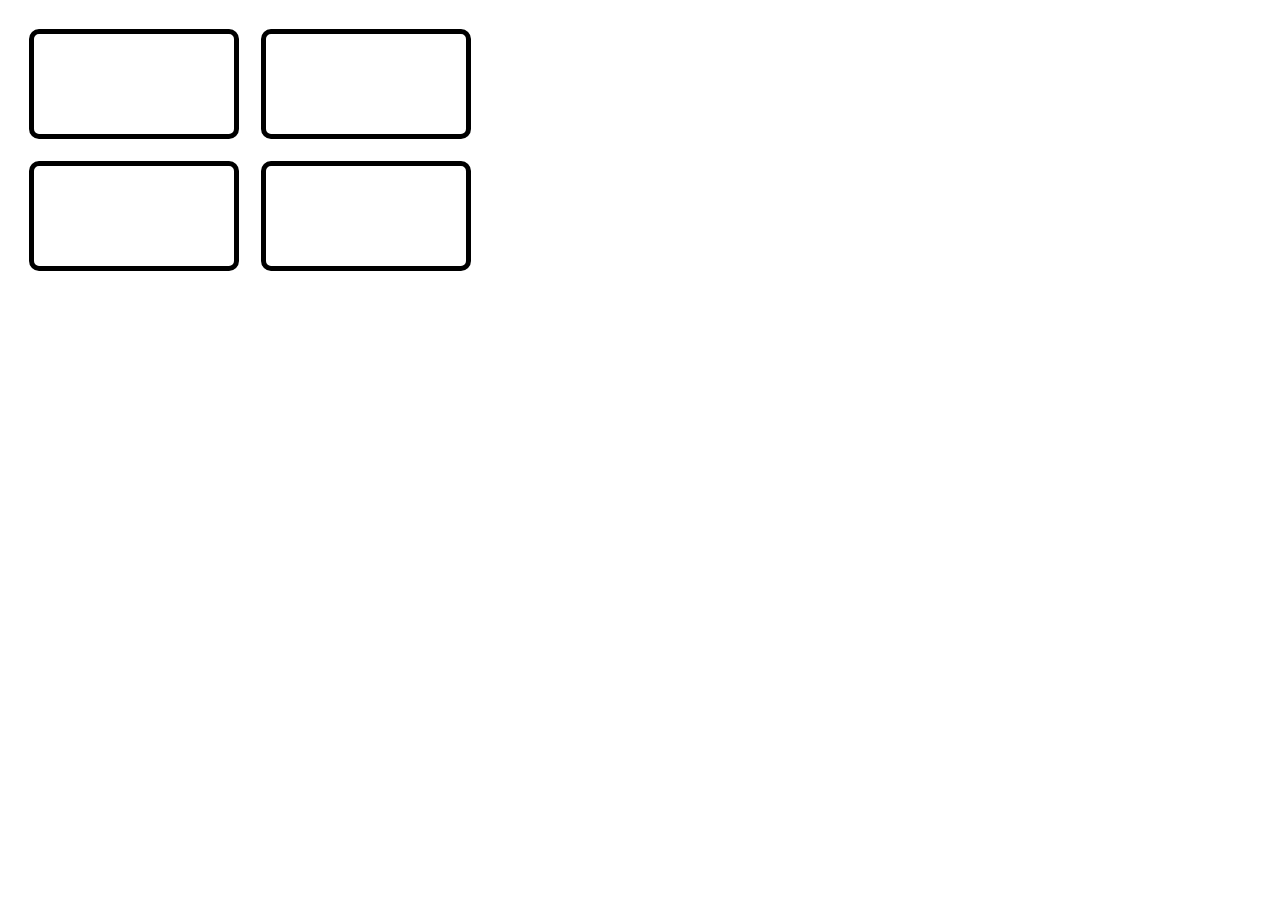
==== index.html @ 6223cc76 "Init project" ====
<!DOCTYPE html> 
<html lang="nl">
<head>
    <meta http-equiv="Content-Type" content="text/html; charset=utf-8">
    <link rel="stylesheet" href="./css/opmaak.css">
    <title> test </title>
	<script src="./js/script.js"></script>
</head>
    <body>
        <table id="table">
            <tr>
                <td>
                    <div id="0_0" class="ballon card" onclick="clickCard(this)">
                        <img src="./media/ballon.png" class="img"/>
                    </div>
                </td>
                <td>
                    <div id="1_0" class="bloem card" onclick="clickCard(this)">
                        <img src="./media/bloem.png" class="img"/>
                    </div>
                </td>
            </tr>
            <tr>
                <td>
                    <div id="0_1" class="ballon card" onclick="clickCard(this)">
                        <img src="./media/ballon.png" class="img"/>
                    </div>
                </td>
                <td>
                    <div id="1_1" class="bloem card" onclick="clickCard(this)">
                        <img src="./media/bloem.png" class="img"/>
                    </div>
                </td>
            </tr>
        </table>
    </body>
</html>
---- css/opmaak.css ----
#table{
    border-spacing: 20px;
}

.card{
    height: 100px;
    width: 200px;
    text-align: center;
    border: 5px solid black;
    border-radius: 10px;
    transform: rotateY(0deg);
    transition: transform 1000ms ease-out;
}

.card:hover{
    border-color: blue;
}

.card:not(.focus) .img{
    opacity: 0;
    transition: opacity 344ms step-end; /*Voor ease-out 0.344*transition_delay*/
}

.card.focus{
    transform: rotateY(180deg);
    transition: transform 1000ms ease-out;
}

.card.focus .img{
    opacity: 1;
    transition: opacity 344ms step-end; /*Voor ease-out 0.344*transition_delay*/
}

.img{
    height: 100px;
    /*width: 200px; moet nog wat aan gewerkt worden*/
}
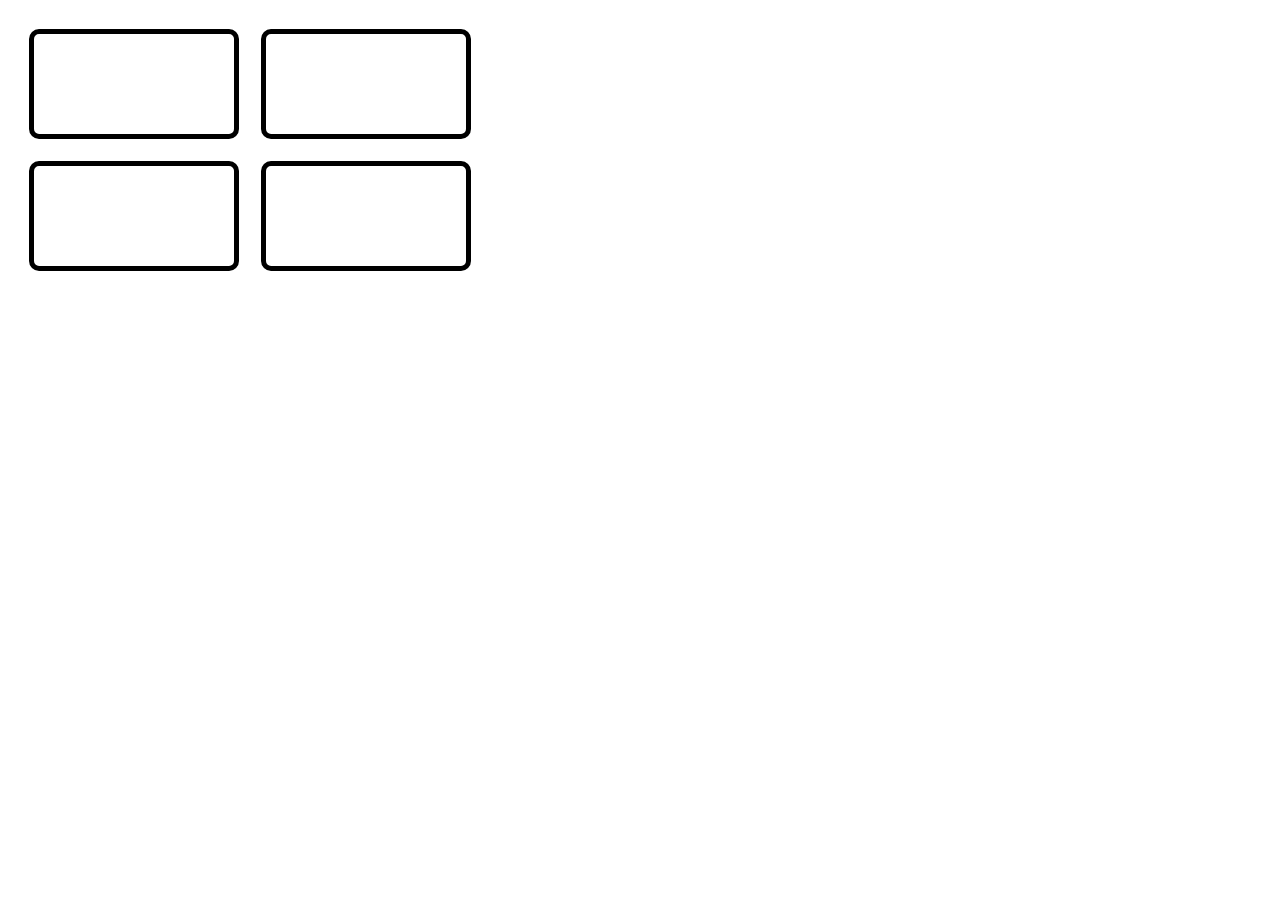
==== commit 0ac1cad4: "betere focus" ====
--- a/index.html
+++ b/index.html
@@ -9,26 +9,26 @@
     <body>
         <table id="table">
             <tr>
-                <td>
-                    <div id="0_0" class="ballon card" onclick="clickCard(this)">
-                        <img src="./media/ballon.png" class="img"/>
+                <td class="cardPosition" onmouseover="cardFocus(this)" onmouseout="cardUnfocus(this)">
+                    <div id="0_0" class="ballon card" onclick="clickCard(this)"tabindex="0">
+                        <img src="./media/ballon.png" class="img" />
                     </div>
                 </td>
-                <td>
-                    <div id="1_0" class="bloem card" onclick="clickCard(this)">
-                        <img src="./media/bloem.png" class="img"/>
+                <td class="cardPosition" onmouseover="cardFocus(this)" onmouseout="cardUnfocus(this)">
+                    <div id="1_0" class="bloem card" onclick="clickCard(this)" tabindex="0">
+                        <img src="./media/bloem.png" class="img" />
                     </div>
                 </td>
             </tr>
             <tr>
-                <td>
-                    <div id="0_1" class="ballon card" onclick="clickCard(this)">
-                        <img src="./media/ballon.png" class="img"/>
+                <td class="cardPosition" onmouseover="cardFocus(this)" onmouseout="cardUnfocus(this)">
+                    <div id="0_1" class="ballon card" onclick="clickCard(this)" tabindex="0">
+                        <img src="./media/ballon.png" class="img" />
                     </div>
                 </td>
-                <td>
-                    <div id="1_1" class="bloem card" onclick="clickCard(this)">
-                        <img src="./media/bloem.png" class="img"/>
+                <td class="cardPosition" onmouseover="cardFocus(this)" onmouseout="cardUnfocus(this)">
+                    <div id="1_1" class="bloem card" onclick="clickCard(this)" tabindex="0">
+                        <img src="./media/bloem.png" class="img" />
                     </div>
                 </td>
             </tr>
--- a/css/opmaak.css
+++ b/css/opmaak.css
@@ -8,25 +8,27 @@
     text-align: center;
     border: 5px solid black;
     border-radius: 10px;
+    transform: rotateY(180deg);
+    transition: transform 1000ms ease-out;
+}
+
+.card.focus{
+    border-color: blue;
+}
+
+
+.card:not(.shown) .img{
+    opacity: 0;
+    pointer-events: none;
+    transition: opacity 344ms step-end; /*Voor ease-out 0.344*transition_delay*/
+}
+
+.card.shown{
     transform: rotateY(0deg);
     transition: transform 1000ms ease-out;
 }
 
-.card:hover{
-    border-color: blue;
-}
-
-.card:not(.focus) .img{
-    opacity: 0;
-    transition: opacity 344ms step-end; /*Voor ease-out 0.344*transition_delay*/
-}
-
-.card.focus{
-    transform: rotateY(180deg);
-    transition: transform 1000ms ease-out;
-}
-
-.card.focus .img{
+.card.shown .img{
     opacity: 1;
     transition: opacity 344ms step-end; /*Voor ease-out 0.344*transition_delay*/
 }
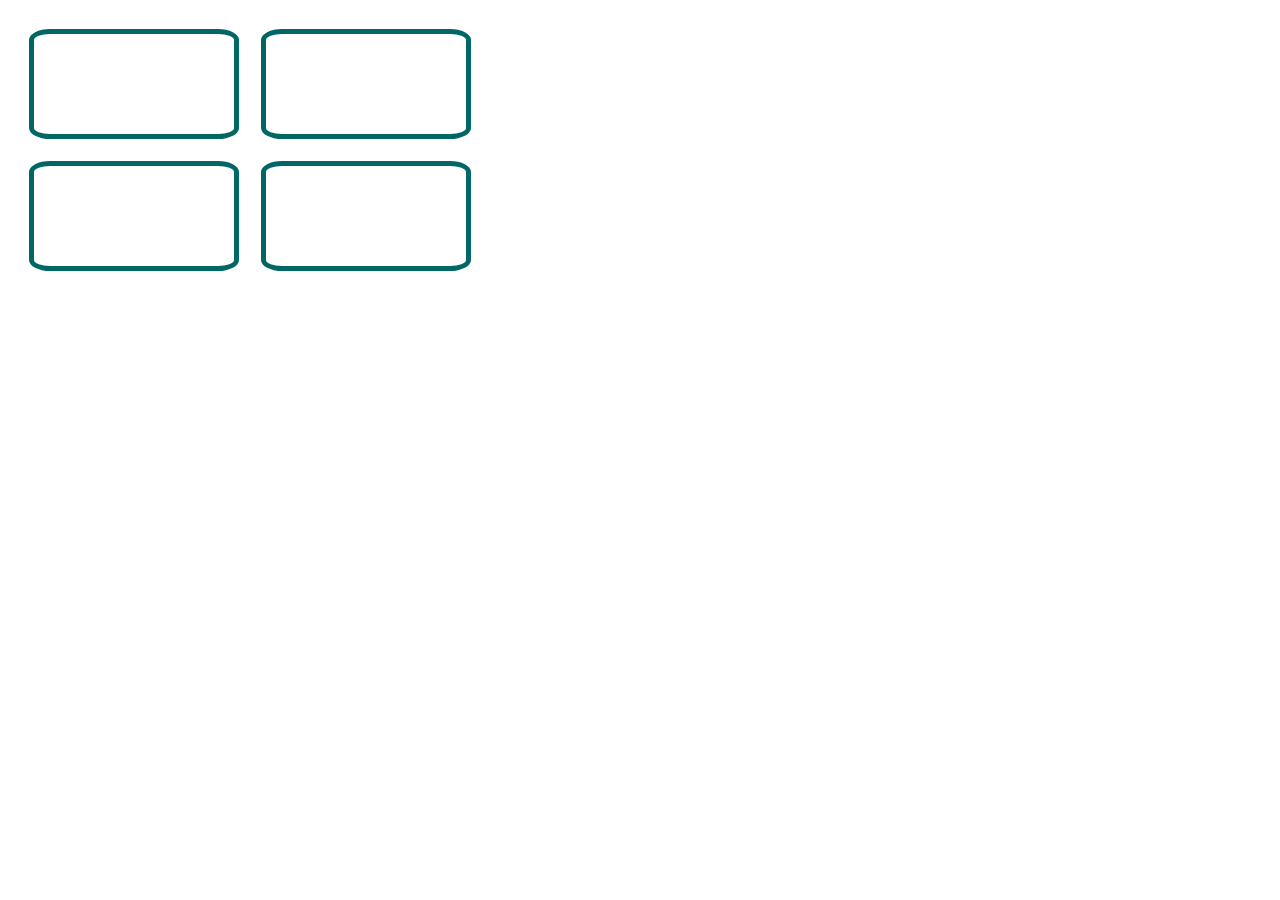
==== commit 638792ec: "tab navigate++(miss niet goed?) en event in js" ====
--- a/index.html
+++ b/index.html
@@ -6,28 +6,28 @@
     <title> test </title>
 	<script src="./js/script.js"></script>
 </head>
-    <body>
-        <table id="table">
+    <body onload="init()">
+        <table id="table" onload="">
             <tr>
-                <td class="cardPosition" onmouseover="cardFocus(this)" onmouseout="cardUnfocus(this)">
-                    <div id="0_0" class="ballon card" onclick="clickCard(this)"tabindex="0">
+                <td class="cardPosition">
+                    <div id="0_0" class="ballon card" tabindex="0">
                         <img src="./media/ballon.png" class="img" />
                     </div>
                 </td>
-                <td class="cardPosition" onmouseover="cardFocus(this)" onmouseout="cardUnfocus(this)">
-                    <div id="1_0" class="bloem card" onclick="clickCard(this)" tabindex="0">
+                <td class="cardPosition">
+                    <div id="1_0" class="bloem card" tabindex="0">
                         <img src="./media/bloem.png" class="img" />
                     </div>
                 </td>
             </tr>
             <tr>
-                <td class="cardPosition" onmouseover="cardFocus(this)" onmouseout="cardUnfocus(this)">
-                    <div id="0_1" class="ballon card" onclick="clickCard(this)" tabindex="0">
+                <td class="cardPosition">
+                    <div id="0_1" class="ballon card" tabindex="0">
                         <img src="./media/ballon.png" class="img" />
                     </div>
                 </td>
-                <td class="cardPosition" onmouseover="cardFocus(this)" onmouseout="cardUnfocus(this)">
-                    <div id="1_1" class="bloem card" onclick="clickCard(this)" tabindex="0">
+                <td class="cardPosition">
+                    <div id="1_1" class="bloem card" tabindex="0">
                         <img src="./media/bloem.png" class="img" />
                     </div>
                 </td>
--- a/css/opmaak.css
+++ b/css/opmaak.css
@@ -6,14 +6,15 @@
     height: 100px;
     width: 200px;
     text-align: center;
-    border: 5px solid black;
-    border-radius: 10px;
+    border: 5px solid #006666;
+    border-radius: 10%;
     transform: rotateY(180deg);
     transition: transform 1000ms ease-out;
+    outline: None;
 }
 
 .card.focus{
-    border-color: blue;
+    border-color: #FFA500;
 }
 
 
